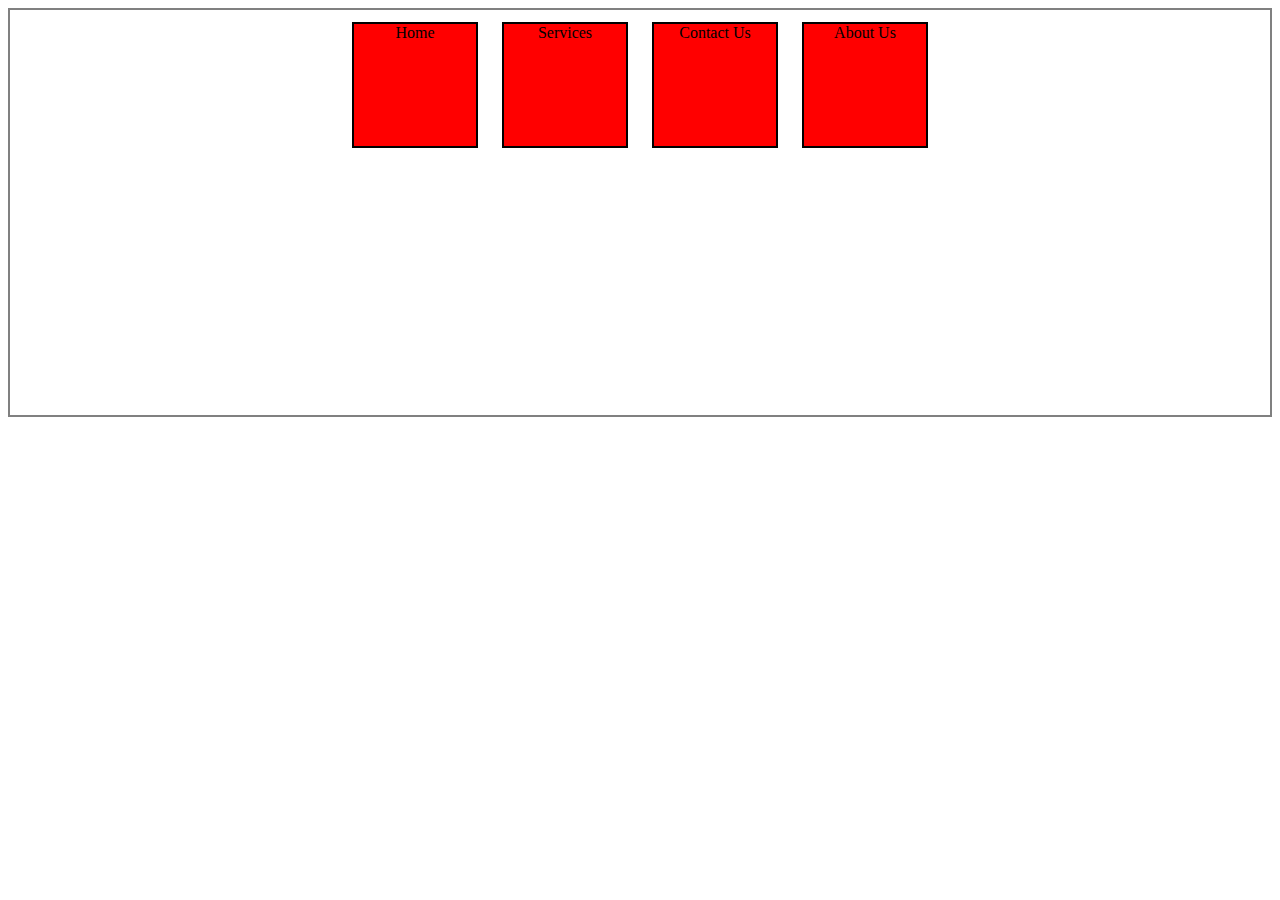
==== index.html @ 5731a21a "Add files via upload" ====
<!DOCTYPE html>
<html lang="en">
<head>
    <meta charset="UTF-8">
    <meta http-equiv="X-UA-Compatible" content="IE=edge">
    <meta name="viewport" content="width=device-width, initial-scale=1.0">
    <title>CSS Flexbox Crash Course</title>
    <link rel="stylesheet" href="style.css">
</head>
<body>
    <div style="text-align:center" class="fcontainer">
        <div class="fitem item1" href="#" >Home</div>
        <div class="fitem item2">Services</div>
        <div class="fitem item3">Contact Us</div>
        <div class="fitem item4">About Us</div>
    </div>
</body>
</html>
---- style.css ----
.fcontainer{
    border: 2px solid grey;
    height: 45vh;
    display: flex;    
    /*flex-direction: column;*/
    
    justify-content: center;
}

.fitem{
    background-color: red;
    border: 2px solid black;
    margin:12px;
    width: 122px;
    height: 122px;
}
/*
.item1{
    order: 3;
    /* flex-grow: 3; */
    /* flex-shrink: 2; *//*
    align-self: center;
}

.item4{
    order: 4;
    /* flex-grow: 2; 
}
*/
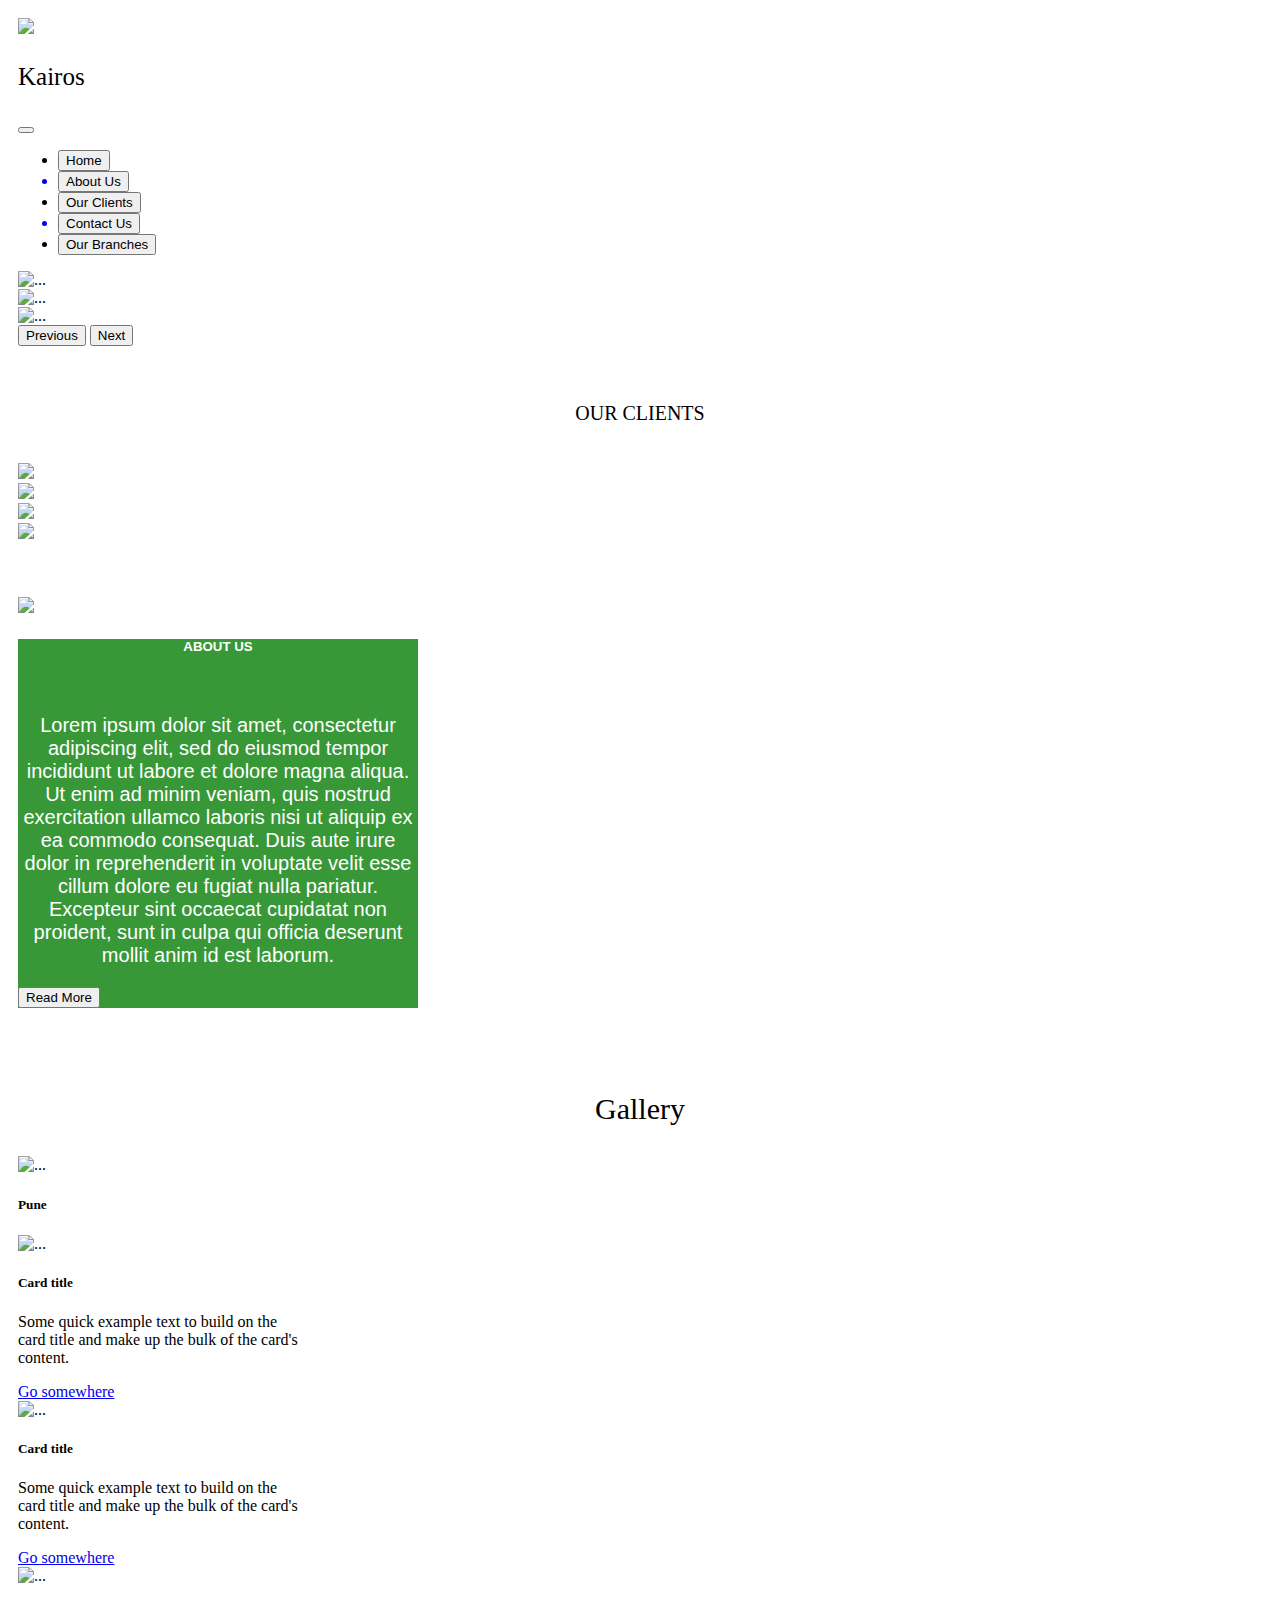
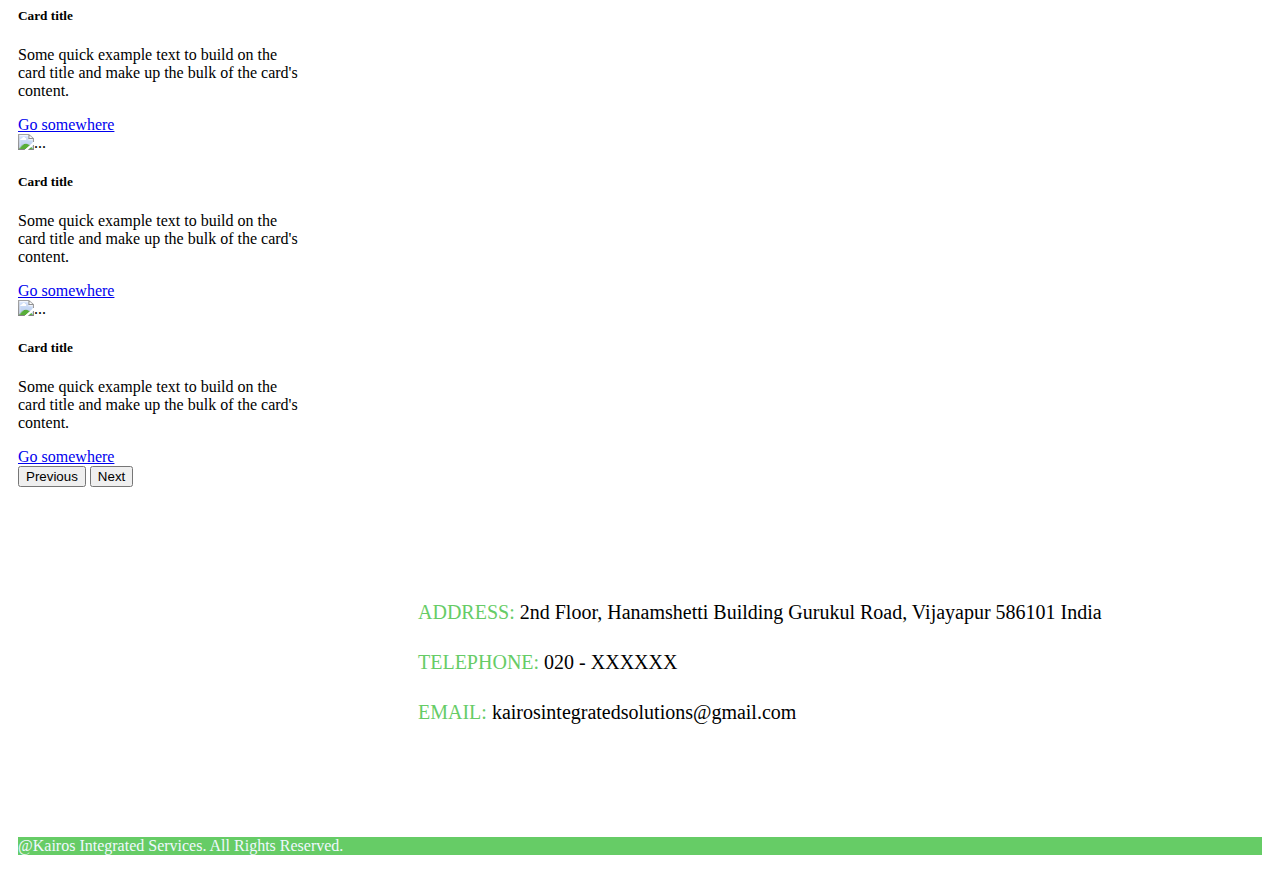
==== commit a0548ee9: "Add files via upload" ====
--- a/index.html
+++ b/index.html
@@ -4,15 +4,268 @@
     <meta charset="UTF-8">
     <meta http-equiv="X-UA-Compatible" content="IE=edge">
     <meta name="viewport" content="width=device-width, initial-scale=1.0">
-    <title>CSS Flexbox Crash Course</title>
+    <title>Document</title>
+    <script src="https://cdn.jsdelivr.net/npm/bootstrap@5.3.0/dist/js/bootstrap.bundle.min.js" integrity="sha384-geWF76RCwLtnZ8qwWowPQNguL3RmwHVBC9FhGdlKrxdiJJigb/j/68SIy3Te4Bkz" crossorigin="anonymous"></script>
+    <link href="https://cdn.jsdelivr.net/npm/bootstrap@5.3.0/dist/css/bootstrap.min.css" rel="stylesheet" integrity="sha384-9ndCyUaIbzAi2FUVXJi0CjmCapSmO7SnpJef0486qhLnuZ2cdeRhO02iuK6FUUVM" crossorigin="anonymous">
     <link rel="stylesheet" href="style.css">
 </head>
 <body>
-    <div style="text-align:center" class="fcontainer">
-        <div class="fitem item1" href="#" >Home</div>
-        <div class="fitem item2">Services</div>
-        <div class="fitem item3">Contact Us</div>
-        <div class="fitem item4">About Us</div>
-    </div>
-</body>
-</html>+    <nav class="navbar navbar-expand-lg bg-body-tertiary">
+        <div class="container-fluid">
+          <a class="navbar-brand" href="#">
+              <img src="img/kairos-real-logo.png" height="90px">
+          </a>
+          <p style="font-size:25px; ">Kairos</p>
+          
+          
+          <button class="navbar-toggler" type="button" data-bs-toggle="collapse" data-bs-target="#navbarNavDropdown" aria-controls="navbarNavDropdown" aria-expanded="false" aria-label="Toggle navigation">
+            <span class="navbar-toggler-icon"></span>
+          </button>
+          <div class="collapse navbar-collapse" id="navbarNavDropdown">
+            <ul class="navbar-nav">
+              <li class="nav-item">
+                
+                <button type="button" class="btn btn-success">Home</button>
+              </li>
+              <a href="#aboutUs">
+              <li class="nav-item">
+                
+                <button type="button" class="btn btn-success">About Us</button>
+              </li></a>
+              <li class="nav-item">
+              <a href="#ourClients">  
+                <button type="button" class="btn btn-success" >Our Clients</button>
+              </a>
+              </li>
+              <a href="#contactUs">
+              <li class="nav-item">
+                <button type="button" class="btn btn-success">Contact Us</button>
+              </li>
+            </a>
+
+              <li class="nav-item">
+                <a href="#ourBranches">  
+                  <button type="button" class="btn btn-success" >Our Branches</button>
+                </a>
+                </li>
+              
+              
+            </ul>
+          </div>
+        </div>
+      </nav>
+
+
+
+     
+      <div id="carouselExample" class="carousel slide" >
+        <div class="carousel-inner">
+          <div class="carousel-item active">
+            <img src="img/arch.jpg" class="d-block w-100" alt="..." style=" z-index: -1; height: 500px">
+          </div>
+          
+          <div class="carousel-item">
+            <img src="img/arch.jpg" class="d-block w-100" alt="..." style=" z-index: -1; height: 500px">
+          </div>
+          <div class="carousel-item">
+            <img src="img/arch.jpg" class="d-block w-100" alt="..." style=" z-index: -1; height: 500px">
+          </div>
+        </div>
+        <button class="carousel-control-prev" type="button" data-bs-target="#carouselExample" data-bs-slide="prev" >
+          <span class="carousel-control-prev-icon" aria-hidden="true"></span>
+          <span class="visually-hidden">Previous</span>
+        </button>
+        <button class="carousel-control-next" type="button" data-bs-target="#carouselExample" data-bs-slide="next">
+          <span class="carousel-control-next-icon" aria-hidden="true"></span>
+          <span class="visually-hidden">Next</span>
+        </button>
+      </div>
+      
+      <script src="https://cdn.jsdelivr.net/npm/bootstrap@5.3.0/dist/js/bootstrap.bundle.min.js" integrity="sha384-geWF76RCwLtnZ8qwWowPQNguL3RmwHVBC9FhGdlKrxdiJJigb/j/68SIy3Te4Bkz" crossorigin="anonymous"></script>
+      
+      <section id="ourClients">
+      <div class="container" id="ourClients">
+        <br><br>
+        <p style="font-size: 20px">OUR CLIENTS</p>
+        <br>
+        <div class="row align-center" style="align-items: center;">
+          <div class="col-md-3">
+            <img src="img/gehc-logo.png" class="img-fluid">
+          </div> 
+          <div class="col-md-3" style="align-content: center;" >
+            <img src="img/HDFC-LOGO.png" style="height:150px" class="img-fluid">
+          </div>
+          <div class="col-md-3">
+            <img src="img/itc-logo.png" class="img-fluid">
+          </div>
+          <div class="col-md-3">
+            <img src="img/wipro-logo.png" class="img-fluid">
+          </div>
+        </div>
+      </div>
+    </section>
+      <div class="container">
+        <br><br>
+        
+        <br>
+        <div class="row">
+          <div class="col-md-6">
+            <img src="img/joshua-woroniecki-lzh3hPtJz9c-unsplash.jpg" class="img-fluid">
+          </div>
+          <div class="col-md-6" >
+            <div class="card" style="width: 25rem; background-color: rgb(56, 152, 56);">
+              <div class="card-body" id="aboutUs">
+                <h5 class="card-title" style="color: white; font-family:'Gill Sans', 'Gill Sans MT', Calibri, 'Trebuchet MS', sans-serif; text-align: center;">ABOUT US</h5>
+
+                <br>
+                
+                <p class="card-text" style="color: white; font-family:'Gill Sans', 'Gill Sans MT', Calibri, 'Trebuchet MS', sans-serif;">Lorem ipsum dolor sit amet, consectetur adipiscing elit, sed do eiusmod tempor incididunt ut labore et dolore magna aliqua. Ut enim ad minim veniam, quis nostrud exercitation ullamco laboris nisi ut aliquip ex ea commodo consequat. Duis aute irure dolor in reprehenderit in voluptate velit esse cillum dolore eu fugiat nulla pariatur. Excepteur sint occaecat cupidatat non proident, sunt in culpa qui officia deserunt mollit anim id est laborum.<br></p>
+                <button type="button" class="btn btn-dark" style="">Read More</button>
+              </div>
+            </div>
+          </div>
+          
+        </div>
+      </div>
+      
+
+
+      <br><br><br>
+
+      <!--  Gallery section -->
+      <p style="font-size: 30px; text-align: center">Gallery</p>
+
+
+<div id="carouselExampleControls" class="carousel carousel-dark slide" data-bs-ride="carousel">
+  <div class="carousel-inner">
+    <div class="carousel-item active">
+        
+        
+<div class="row">
+    
+    <div class="col-lg-4">
+        <div class="card" style="width: 18rem;">
+  <img src="img/placeholder.png" class="card-img-top" alt="...">
+  <div class="card-body">
+    <h5 class="card-title">Pune</h5>
+    
+  </div>
+</div>
+    </div>
+    
+    <div class="col-lg-4">
+        <div class="card" style="width: 18rem;">
+  <img src="img/placeholder.png" class="card-img-top" alt="...">
+  <div class="card-body">
+    <h5 class="card-title">Card title</h5>
+    <p class="card-text">Some quick example text to build on the card title and make up the bulk of the card's content.</p>
+    <a href="#" class="btn btn-primary">Go somewhere</a>
+  </div>
+</div>
+    </div>
+    
+    
+    <div class="col-lg-4">
+        <div class="card" style="width: 18rem;">
+  <img src="img/placeholder.png" class="card-img-top" alt="...">
+  <div class="card-body">
+    <h5 class="card-title">Card title</h5>
+    <p class="card-text">Some quick example text to build on the card title and make up the bulk of the card's content.</p>
+    <a href="#" class="btn btn-primary">Go somewhere</a>
+  </div>
+</div>
+    </div>
+    
+</div>
+        
+        
+        
+    </div>
+    <div class="carousel-item">
+        
+        
+        
+<div class="row">
+    
+    <div class="col-lg-4">
+        <div class="card" style="width: 18rem;">
+  <img src="img/placeholder.png" class="card-img-top" alt="...">
+  <div class="card-body">
+    <h5 class="card-title">Card title</h5>
+    <p class="card-text">Some quick example text to build on the card title and make up the bulk of the card's content.</p>
+    <a href="#" class="btn btn-primary">Go somewhere</a>
+  </div>
+</div>
+    </div>
+    
+    <div class="col-lg-4">
+        <div class="card" style="width: 18rem;">
+  <img src="img/placeholder.png" class="card-img-top" alt="...">
+  <div class="card-body">
+    <h5 class="card-title">Card title</h5>
+    <p class="card-text">Some quick example text to build on the card title and make up the bulk of the card's content.</p>
+    <a href="#" class="btn btn-primary">Go somewhere</a>
+  </div>
+</div>
+    </div>
+    
+    
+    <div class="col-lg-4">
+        <div class="card" style="width: 18rem;">
+  <img src="img/placeholder.png" class="card-img-top" alt="...">
+  <div class="card-body">
+    <h5 class="card-title">Card title</h5>
+    <p class="card-text">Some quick example text to build on the card title and make up the bulk of the card's content.</p>
+    <a href="#" class="btn btn-primary">Go somewhere</a>
+  </div>
+</div>
+    </div>
+    
+</div>
+    
+        
+    </div>
+    
+  </div>
+  <button class="carousel-control-prev" type="button" data-bs-target="#carouselExampleControls" data-bs-slide="prev">
+    <span class="carousel-control-prev-icon" aria-hidden="true"></span>
+    <span class="visually-hidden">Previous</span>
+  </button>
+  <button class="carousel-control-next" type="button" data-bs-target="#carouselExampleControls" data-bs-slide="next">
+    <span class="carousel-control-next-icon" aria-hidden="true"></span>
+    <span class="visually-hidden">Next</span>
+  </button>
+</div>
+
+
+
+      
+
+    
+    <div style ="padding-left: 400px; font-size: 20px; line-height: 2.5;padding-top: 100px;padding-bottom: 100px;" id="contactUs">
+
+      <span style="color:#66CC66">ADDRESS:</span> <span>2nd Floor, Hanamshetti Building Gurukul Road, Vijayapur 586101 India</span> <br>
+
+      <span style="color:#66CC66">TELEPHONE:</span> <span> 020 - XXXXXX </span> <br>
+        
+        <span style="color:#66CC66">EMAIL:</span> <span>kairosintegratedsolutions@gmail.com</span><br> 
+
+        
+    </div>
+    
+    <div style="background-color:#66CC66; padding:0; color:aliceblue">
+      <span>@Kairos Integrated Services. All Rights Reserved.</span>
+    </div>
+    
+    
+    
+
+    
+
+
+    
+    </body>
+</html>
+
+
+
--- a/style.css
+++ b/style.css
@@ -1,29 +1,84 @@
-.fcontainer{
-    border: 2px solid grey;
-    height: 45vh;
-    display: flex;    
-    /*flex-direction: column;*/
-    
-    justify-content: center;
+.navbar .nav-link{
+    color:black;    
 }
 
-.fitem{
-    background-color: red;
-    border: 2px solid black;
-    margin:12px;
-    width: 122px;
-    height: 122px;
-}
-/*
-.item1{
-    order: 3;
-    /* flex-grow: 3; */
-    /* flex-shrink: 2; *//*
-    align-self: center;
+.navbar li{
+    padding-right: 20px;;
 }
 
-.item4{
-    order: 4;
-    /* flex-grow: 2; 
+
+
+body{
+    padding: 10px;
 }
-*/
+
+.navbar-nav {
+    margin-left: auto;
+}
+
+
+
+.border {
+    display: inline-block;
+    width: 70px;
+    height: 70px;
+    margin: 6px;
+  }
+
+
+
+.container p{
+    font-size: 20px;
+    text-align: center;
+    
+}
+
+.container.col-md{
+    
+    max-width: 100%;
+    height: auto;
+}
+
+
+
+
+
+
+
+.carousel-container {
+    display: flex;
+    flex-direction: column;
+    align-items: center;
+  }
+  
+  .city-names {
+    margin-bottom: 20px;
+  }
+  
+  .city-names ul {
+    list-style-type: none;
+    padding: 0;
+  }
+  
+  .city-names li {
+    display: inline-block;
+    margin-right: 10px;
+    cursor: pointer;
+  }
+  
+  .carousel-images {
+    display: flex;
+    justify-content: center;
+  }
+  
+  .carousel-images img {
+    display: none;
+    max-width: 400px;
+    max-height: 300px;
+  }
+  
+  .carousel-images img.active {
+    display: block;
+  }
+
+  